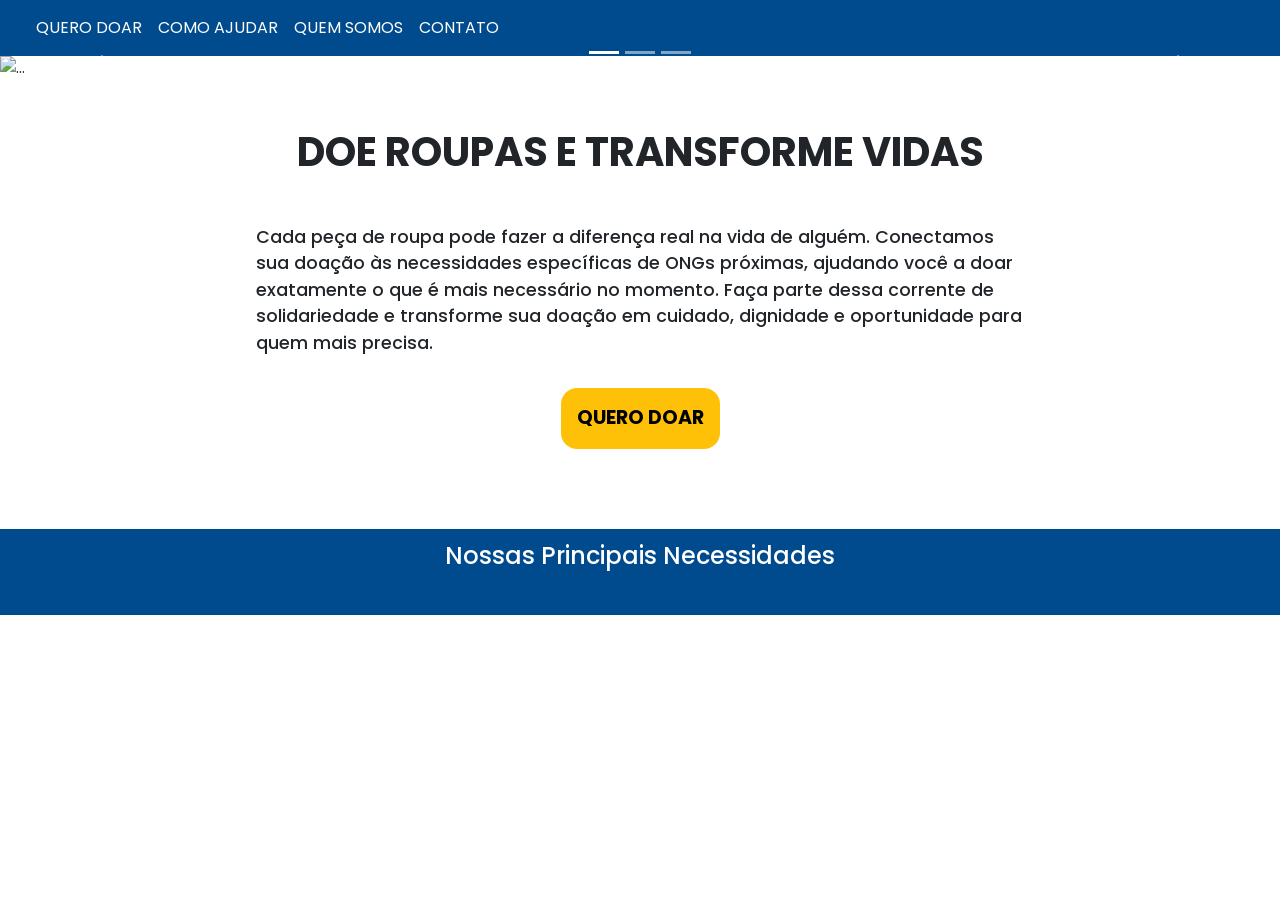
==== index.html @ 6a4b3bf5 "simbolos whatsapp e instagram" ====
<!DOCTYPE html>
<html lang="pt-br">

<head>
    <meta charset="UTF-8">
    <meta name="viewport" content="width=device-width, initial-scale=1.0">
    <link rel="preconnect" href="https://fonts.googleapis.com">
    <link rel="preconnect" href="https://fonts.gstatic.com" crossorigin>
    <link
        href="https://fonts.googleapis.com/css2?family=Poppins:ital,wght@0,100;0,200;0,300;0,400;0,500;0,600;0,700;0,800;0,900;1,100;1,200;1,300;1,400;1,500;1,600;1,700;1,800;1,900&display=swap"
        rel="stylesheet">
    <link href="https://cdn.jsdelivr.net/npm/bootstrap@5.3.8/dist/css/bootstrap.min.css" rel="stylesheet"
        integrity="sha384-sRIl4kxILFvY47J16cr9ZwB07vP4J8+LH7qKQnuqkuIAvNWLzeN8tE5YBujZqJLB" crossorigin="anonymous">
    <script src="https://cdn.jsdelivr.net/npm/bootstrap@5.3.8/dist/js/bootstrap.bundle.min.js"
        integrity="sha384-FKyoEForCGlyvwx9Hj09JcYn3nv7wiPVlz7YYwJrWVcXK/BmnVDxM+D2scQbITxI"
        crossorigin="anonymous"></script>
    <link rel="stylesheet" href="./css/styles.css">
    <link rel="shortcut icon" href="./images/logo-pra-quem-precisa.png" type="image/x-icon">
    <title>Pra Quem Precisa</title>
</head>

<body>
    <nav class="navbar navbar-expand-lg">
        <div class="container-fluid">
            <a class="navbar-brand" href="#">
                <img src="./images/logo-pra-quem-precisa.png" alt="">
            </a>
            <button class="navbar-toggler" type="button" data-bs-toggle="collapse"
                data-bs-target="#navbarSupportedContent" aria-controls="navbarSupportedContent" aria-expanded="false"
                aria-label="Toggle navigation">
                <span class="navbar-toggler-icon"></span>
            </button>
            <div class="collapse navbar-collapse" id="navbarSupportedContent">
                <ul class="navbar-nav me-auto mb-2 mb-lg-0">
                    <li class="nav-item">
                        <a class="nav-link" aria-current="page" href="doar.html">QUERO DOAR</a>
                    </li>
                    <li class="nav-item">
                        <a class="nav-link" href="#como-ajudar">COMO AJUDAR</a>
                    </li>
                    <li class="nav-item">
                        <a class="nav-link" href="#quem-somos">QUEM SOMOS</a>
                    </li>
                    <li class="nav-item">
                        <a class="nav-link" href="#contato">CONTATO</a>
                    </li>
                </ul>
            </div>
        </div>
    </nav>
    <div id="carouselExampleIndicators" class="carousel slide">
        <div class="carousel-indicators">
            <button type="button" data-bs-target="#carouselExampleIndicators" data-bs-slide-to="0" class="active"
                aria-current="true" aria-label="Slide 1"></button>
            <button type="button" data-bs-target="#carouselExampleIndicators" data-bs-slide-to="1"
                aria-label="Slide 2"></button>
            <button type="button" data-bs-target="#carouselExampleIndicators" data-bs-slide-to="2"
                aria-label="Slide 3"></button>
        </div>
        <div class="carousel-inner">
            <div class="carousel-item active">
                <img src="./images/home1.png" class="d-block w-100" alt="...">
            </div>
            <div class="carousel-item">
                <img src="./images/home2.png" class="d-block w-100" alt="...">
            </div>
            <div class="carousel-item">
                <img src="./images/home3.png" class="d-block w-100" alt="...">
            </div>
        </div>
        <button class="carousel-control-prev" type="button" data-bs-target="#carouselExampleIndicators"
            data-bs-slide="prev">
            <span class="carousel-control-prev-icon" aria-hidden="true"></span>
            <span class="visually-hidden">Previous</span>
        </button>
        <button class="carousel-control-next" type="button" data-bs-target="#carouselExampleIndicators"
            data-bs-slide="next">
            <span class="carousel-control-next-icon" aria-hidden="true"></span>
            <span class="visually-hidden">Next</span>
        </button>
    </div>

    <main id="main-index">
        <div class="center">

            
            <h1>DOE ROUPAS E TRANSFORME VIDAS</h1>
            
            <p>Cada peça de roupa pode fazer a diferença real na vida de alguém. Conectamos sua doação às necessidades
                específicas de ONGs próximas, ajudando você a doar exatamente o que é mais necessário no momento. Faça parte
                dessa corrente de solidariedade e transforme sua doação em cuidado, dignidade e oportunidade para quem mais
                precisa.
            </p>
            <a href="doar.html" class="quero-doar">QUERO DOAR</a>
            
        </div>
    </main>
        <footer>
        <h4>Nossas Principais Necessidades</h4>
        <div>
            <img src="./images/flip-flops.png" alt="">
            <img src="./images/blouse.png" alt="">
            <img src="./images/pants.png" alt="">
            <img src="./images/shoes.png" alt="">
        </div>
    </footer>

</body>

</html>
---- css/styles.css ----
*{
    margin: 0;
    padding: 0;
    box-sizing: border-box;
    font-family: "Poppins", sans-serif;
}

nav{
    background-color: #004B8D;
}

nav button.navbar-toggler{
    border: none;
    filter: brightness(0) invert(1);
}

.navbar-nav .nav-link{
    color: #fff;
    border-radius: 15px;
}

.navbar-nav .nav-link:hover{
    background-color: #fff;
    color: #004B8D;
}

.carousel-item img {
    width: 100%;
    object-fit: contain;
}

main#main-index{
    display: flex;
    flex-direction: column;
    justify-content: center;
    align-items: center;
}

main#main-index div.center{
    display: flex;
    flex-direction: column;
    justify-content: center;
    align-items: center;
    width: 60vw;
}

main#main-index h1{
    margin: 3rem 0;
    font-weight: bold;
}

main#main-index p{
    font-weight: 500;
    font-size: 1.1rem;
}

main#main-index a.quero-doar{
    background-color: #FFC107;
    color: #000;
    text-decoration: none;
    margin: 1rem 0;
    padding: 1rem;
    border-radius: 1rem;
    font-weight: 700;
    font-size: 1.2rem;
}

footer{
    width: 100%;
    background-color: #004B8D;
    color: #fff;
    margin: 4rem 0 0 0;
    padding: 1vw;
    font-size: 1rem;
    display: flex;
    flex-direction: column;
    justify-content: center;
    align-items: center;
}

.donate-page{
    background-color: #004B8D;
}

.donate-board{
    background-color: #003770;
}

.letter-spacing{
    letter-spacing: 0.15em;
}

.filter-panel{
    min-height: 56px;
}

.ong-card{
    background-color: #fff;
}

.ong-title{
    font-size: 1.65rem;
    margin-bottom: 0.35rem;
}

.ong-distance{
    font-size: 0.95rem;
}

.ong-list li{
    display: flex;
    align-items: center;
    gap: 0.75rem;
    font-size: 0.95rem;
    margin-bottom: 0.5rem;
}

.dot{
    width: 0.9rem;
    height: 0.9rem;
    display: inline-block;
    border-radius: 50%;
}

.contact-icon{
    width: 64px;
    height: 64px;
    border-radius: 50%;
    border: 1px solid #dee2e6;
    display: inline-flex;
    align-items: center;
    justify-content: center;
    background-color: #f8f9fa;
}

.contact-icon i{
    font-size: 1.1rem;
}

.contact-icon-img {
    width: 32px;
    height: auto;
    display: block;
}

.contact-icon-img[src*="instagram.jpg"] {
    width: 40px;
}

.contact-icon-img[src*="whatsapp.jpg"] {
    width: 34px;

@media (max-width: 767px) {
    .donate-board{
        padding: 2rem 1rem;
    }

    .ong-card{
        min-height: 320px;
    }
}

@media (max-width: 575px) {
    nav .navbar-brand span{
        font-size: 0.95rem;
    }
}
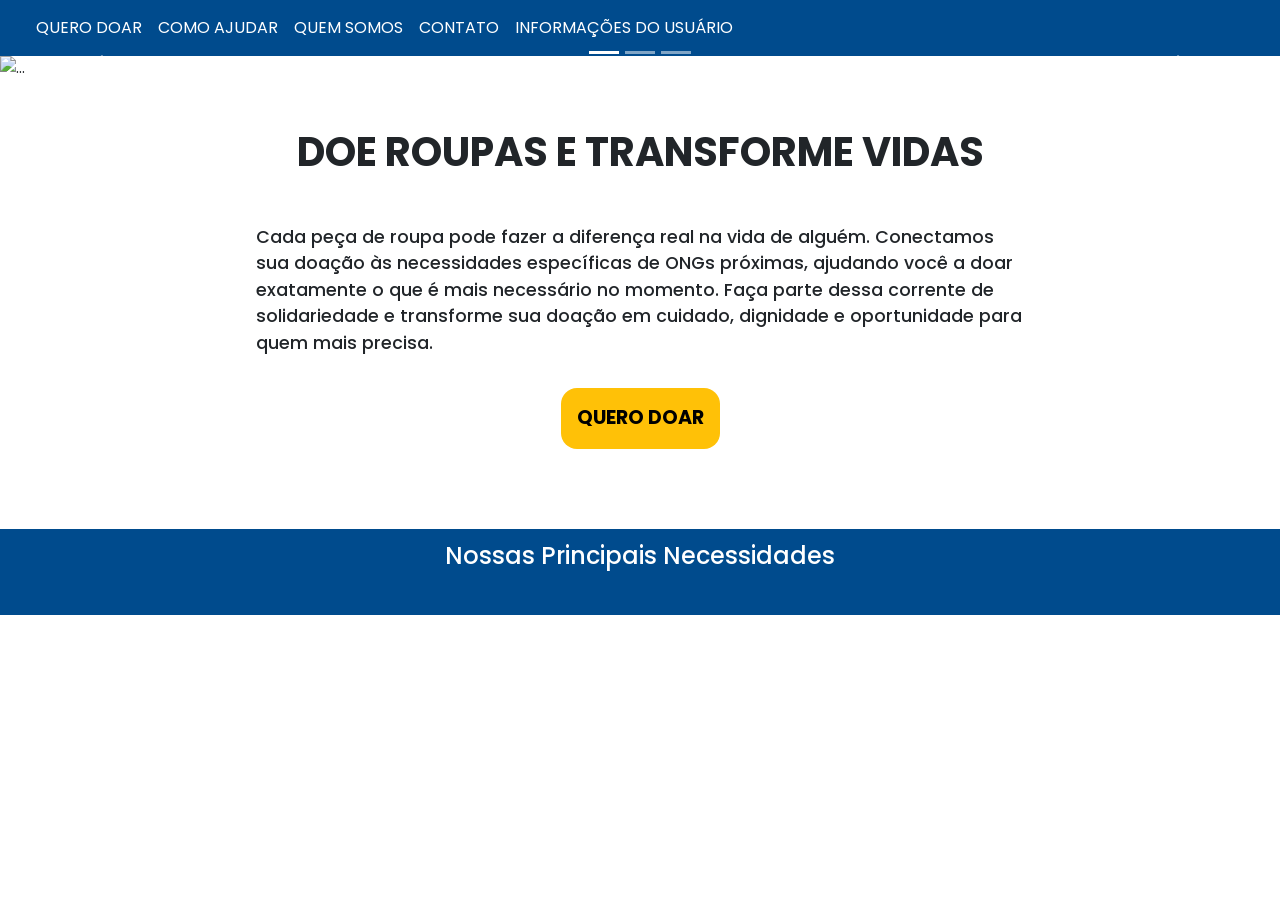
==== commit 682cde18: "Atualizando front end segue o projeto quase pronto faltando apenas alguns ajustes." ====
--- a/index.html
+++ b/index.html
@@ -1,110 +1,122 @@
-<!DOCTYPE html>
-<html lang="pt-br">
-
-<head>
-    <meta charset="UTF-8">
-    <meta name="viewport" content="width=device-width, initial-scale=1.0">
-    <link rel="preconnect" href="https://fonts.googleapis.com">
-    <link rel="preconnect" href="https://fonts.gstatic.com" crossorigin>
-    <link
-        href="https://fonts.googleapis.com/css2?family=Poppins:ital,wght@0,100;0,200;0,300;0,400;0,500;0,600;0,700;0,800;0,900;1,100;1,200;1,300;1,400;1,500;1,600;1,700;1,800;1,900&display=swap"
-        rel="stylesheet">
-    <link href="https://cdn.jsdelivr.net/npm/bootstrap@5.3.8/dist/css/bootstrap.min.css" rel="stylesheet"
-        integrity="sha384-sRIl4kxILFvY47J16cr9ZwB07vP4J8+LH7qKQnuqkuIAvNWLzeN8tE5YBujZqJLB" crossorigin="anonymous">
-    <script src="https://cdn.jsdelivr.net/npm/bootstrap@5.3.8/dist/js/bootstrap.bundle.min.js"
-        integrity="sha384-FKyoEForCGlyvwx9Hj09JcYn3nv7wiPVlz7YYwJrWVcXK/BmnVDxM+D2scQbITxI"
-        crossorigin="anonymous"></script>
-    <link rel="stylesheet" href="./css/styles.css">
-    <link rel="shortcut icon" href="./images/logo-pra-quem-precisa.png" type="image/x-icon">
-    <title>Pra Quem Precisa</title>
-</head>
-
-<body>
-    <nav class="navbar navbar-expand-lg">
-        <div class="container-fluid">
-            <a class="navbar-brand" href="#">
-                <img src="./images/logo-pra-quem-precisa.png" alt="">
-            </a>
-            <button class="navbar-toggler" type="button" data-bs-toggle="collapse"
-                data-bs-target="#navbarSupportedContent" aria-controls="navbarSupportedContent" aria-expanded="false"
-                aria-label="Toggle navigation">
-                <span class="navbar-toggler-icon"></span>
-            </button>
-            <div class="collapse navbar-collapse" id="navbarSupportedContent">
-                <ul class="navbar-nav me-auto mb-2 mb-lg-0">
-                    <li class="nav-item">
-                        <a class="nav-link" aria-current="page" href="doar.html">QUERO DOAR</a>
-                    </li>
-                    <li class="nav-item">
-                        <a class="nav-link" href="#como-ajudar">COMO AJUDAR</a>
-                    </li>
-                    <li class="nav-item">
-                        <a class="nav-link" href="#quem-somos">QUEM SOMOS</a>
-                    </li>
-                    <li class="nav-item">
-                        <a class="nav-link" href="#contato">CONTATO</a>
-                    </li>
-                </ul>
-            </div>
-        </div>
-    </nav>
-    <div id="carouselExampleIndicators" class="carousel slide">
-        <div class="carousel-indicators">
-            <button type="button" data-bs-target="#carouselExampleIndicators" data-bs-slide-to="0" class="active"
-                aria-current="true" aria-label="Slide 1"></button>
-            <button type="button" data-bs-target="#carouselExampleIndicators" data-bs-slide-to="1"
-                aria-label="Slide 2"></button>
-            <button type="button" data-bs-target="#carouselExampleIndicators" data-bs-slide-to="2"
-                aria-label="Slide 3"></button>
-        </div>
-        <div class="carousel-inner">
-            <div class="carousel-item active">
-                <img src="./images/home1.png" class="d-block w-100" alt="...">
-            </div>
-            <div class="carousel-item">
-                <img src="./images/home2.png" class="d-block w-100" alt="...">
-            </div>
-            <div class="carousel-item">
-                <img src="./images/home3.png" class="d-block w-100" alt="...">
-            </div>
-        </div>
-        <button class="carousel-control-prev" type="button" data-bs-target="#carouselExampleIndicators"
-            data-bs-slide="prev">
-            <span class="carousel-control-prev-icon" aria-hidden="true"></span>
-            <span class="visually-hidden">Previous</span>
-        </button>
-        <button class="carousel-control-next" type="button" data-bs-target="#carouselExampleIndicators"
-            data-bs-slide="next">
-            <span class="carousel-control-next-icon" aria-hidden="true"></span>
-            <span class="visually-hidden">Next</span>
-        </button>
-    </div>
-
-    <main id="main-index">
-        <div class="center">
-
-            
-            <h1>DOE ROUPAS E TRANSFORME VIDAS</h1>
-            
-            <p>Cada peça de roupa pode fazer a diferença real na vida de alguém. Conectamos sua doação às necessidades
-                específicas de ONGs próximas, ajudando você a doar exatamente o que é mais necessário no momento. Faça parte
-                dessa corrente de solidariedade e transforme sua doação em cuidado, dignidade e oportunidade para quem mais
-                precisa.
-            </p>
-            <a href="doar.html" class="quero-doar">QUERO DOAR</a>
-            
-        </div>
-    </main>
-        <footer>
-        <h4>Nossas Principais Necessidades</h4>
-        <div>
-            <img src="./images/flip-flops.png" alt="">
-            <img src="./images/blouse.png" alt="">
-            <img src="./images/pants.png" alt="">
-            <img src="./images/shoes.png" alt="">
-        </div>
-    </footer>
-
-</body>
-
-</html>
+<!DOCTYPE html>
+<html lang="pt-br">
+
+<head>
+    <meta charset="UTF-8">
+    <meta name="viewport" content="width=device-width, initial-scale=1.0">
+    <link rel="preconnect" href="https://fonts.googleapis.com">
+    <link rel="preconnect" href="https://fonts.gstatic.com" crossorigin>
+    <link
+        href="https://fonts.googleapis.com/css2?family=Poppins:ital,wght@0,100;0,200;0,300;0,400;0,500;0,600;0,700;0,800;0,900;1,100;1,200;1,300;1,400;1,500;1,600;1,700;1,800;1,900&display=swap"
+        rel="stylesheet">
+    <link href="https://cdn.jsdelivr.net/npm/bootstrap@5.3.8/dist/css/bootstrap.min.css" rel="stylesheet"
+        integrity="sha384-sRIl4kxILFvY47J16cr9ZwB07vP4J8+LH7qKQnuqkuIAvNWLzeN8tE5YBujZqJLB" crossorigin="anonymous">
+    <script src="https://cdn.jsdelivr.net/npm/bootstrap@5.3.8/dist/js/bootstrap.bundle.min.js"
+        integrity="sha384-FKyoEForCGlyvwx9Hj09JcYn3nv7wiPVlz7YYwJrWVcXK/BmnVDxM+D2scQbITxI"
+        crossorigin="anonymous"></script>
+    <link rel="stylesheet" href="./css/styles.css">
+    <link rel="shortcut icon" href="./images/logo-pra-quem-precisa.png" type="image/x-icon">
+    <title>Pra Quem Precisa</title>
+</head>
+
+<body>
+    <nav class="navbar navbar-expand-lg">
+        <div class="container-fluid">
+            <a class="navbar-brand" href="#">
+                <img src="./images/logo-pra-quem-precisa.png" alt="">
+            </a>
+            <button class="navbar-toggler" type="button" data-bs-toggle="collapse"
+                data-bs-target="#navbarSupportedContent" aria-controls="navbarSupportedContent" aria-expanded="false"
+                aria-label="Toggle navigation">
+                <span class="navbar-toggler-icon"></span>
+            </button>
+            <div class="collapse navbar-collapse" id="navbarSupportedContent">
+                <ul class="navbar-nav me-auto mb-2 mb-lg-0 user">
+                    <li class="nav-item">
+                        <a class="nav-link" aria-current="page" href="doar.html">QUERO DOAR</a>
+                    </li>
+                    <li class="nav-item">
+                        <a class="nav-link" href="como-ajudar.html">COMO AJUDAR</a>
+                    </li>
+                    <li class="nav-item">
+                        <a class="nav-link" href="quem-somos.html">QUEM SOMOS</a>
+                    </li>
+                    <li class="nav-item">
+                        <a class="nav-link" href="contato.html">CONTATO</a>
+                    </li>
+                    <li class="nav-item">
+                        <a class="nav-link" href="user.html">INFORMAÇÕES DO USUÁRIO</a>
+                    </li>
+                </ul>
+                <ul class="navbar-nav me-auto mb-2 mb-lg-0 not-user">
+                    <li class="nav-item">
+                        <a class="nav-link active" aria-current="page" href="#">LOGIN</a>
+                    </li>
+                    <li class="nav-item">
+                        <a class="nav-link" href="resgitro.html">CADASTRE-SE</a>
+                    </li>
+                </ul>
+
+            </div>
+        </div>
+    </nav>
+    <div id="carouselExampleIndicators" class="carousel slide">
+        <div class="carousel-indicators">
+            <button type="button" data-bs-target="#carouselExampleIndicators" data-bs-slide-to="0" class="active"
+                aria-current="true" aria-label="Slide 1"></button>
+            <button type="button" data-bs-target="#carouselExampleIndicators" data-bs-slide-to="1"
+                aria-label="Slide 2"></button>
+            <button type="button" data-bs-target="#carouselExampleIndicators" data-bs-slide-to="2"
+                aria-label="Slide 3"></button>
+        </div>
+        <div class="carousel-inner">
+            <div class="carousel-item active">
+                <img src="./images/home1.png" class="d-block w-100" alt="...">
+            </div>
+            <div class="carousel-item">
+                <img src="./images/home2.png" class="d-block w-100" alt="...">
+            </div>
+            <div class="carousel-item">
+                <img src="./images/home3.png" class="d-block w-100" alt="...">
+            </div>
+        </div>
+        <button class="carousel-control-prev" type="button" data-bs-target="#carouselExampleIndicators"
+            data-bs-slide="prev">
+            <span class="carousel-control-prev-icon" aria-hidden="true"></span>
+            <span class="visually-hidden">Previous</span>
+        </button>
+        <button class="carousel-control-next" type="button" data-bs-target="#carouselExampleIndicators"
+            data-bs-slide="next">
+            <span class="carousel-control-next-icon" aria-hidden="true"></span>
+            <span class="visually-hidden">Next</span>
+        </button>
+    </div>
+
+    <main id="main-index">
+        <div class="center">
+
+            
+            <h1>DOE ROUPAS E TRANSFORME VIDAS</h1>
+            
+            <p>Cada peça de roupa pode fazer a diferença real na vida de alguém. Conectamos sua doação às necessidades
+                específicas de ONGs próximas, ajudando você a doar exatamente o que é mais necessário no momento. Faça parte
+                dessa corrente de solidariedade e transforme sua doação em cuidado, dignidade e oportunidade para quem mais
+                precisa.
+            </p>
+            <a href="doar.html" class="quero-doar">QUERO DOAR</a>
+            
+        </div>
+    </main>
+        <footer>
+        <h4>Nossas Principais Necessidades</h4>
+        <div>
+            <img src="./images/flip-flops.png" alt="">
+            <img src="./images/blouse.png" alt="">
+            <img src="./images/pants.png" alt="">
+            <img src="./images/shoes.png" alt="">
+        </div>
+    </footer>
+
+</body>
+
+</html>
--- a/css/styles.css
+++ b/css/styles.css
@@ -1,167 +1,816 @@
-*{
-    margin: 0;
-    padding: 0;
-    box-sizing: border-box;
-    font-family: "Poppins", sans-serif;
-}
-
-nav{
-    background-color: #004B8D;
-}
-
-nav button.navbar-toggler{
-    border: none;
-    filter: brightness(0) invert(1);
-}
-
-.navbar-nav .nav-link{
-    color: #fff;
-    border-radius: 15px;
-}
-
-.navbar-nav .nav-link:hover{
-    background-color: #fff;
-    color: #004B8D;
-}
-
-.carousel-item img {
-    width: 100%;
-    object-fit: contain;
-}
-
-main#main-index{
-    display: flex;
-    flex-direction: column;
-    justify-content: center;
-    align-items: center;
-}
-
-main#main-index div.center{
-    display: flex;
-    flex-direction: column;
-    justify-content: center;
-    align-items: center;
-    width: 60vw;
-}
-
-main#main-index h1{
-    margin: 3rem 0;
-    font-weight: bold;
-}
-
-main#main-index p{
-    font-weight: 500;
-    font-size: 1.1rem;
-}
-
-main#main-index a.quero-doar{
-    background-color: #FFC107;
-    color: #000;
-    text-decoration: none;
-    margin: 1rem 0;
-    padding: 1rem;
-    border-radius: 1rem;
-    font-weight: 700;
-    font-size: 1.2rem;
-}
-
-footer{
-    width: 100%;
-    background-color: #004B8D;
-    color: #fff;
-    margin: 4rem 0 0 0;
-    padding: 1vw;
-    font-size: 1rem;
-    display: flex;
-    flex-direction: column;
-    justify-content: center;
-    align-items: center;
-}
-
-.donate-page{
-    background-color: #004B8D;
-}
-
-.donate-board{
-    background-color: #003770;
-}
-
-.letter-spacing{
-    letter-spacing: 0.15em;
-}
-
-.filter-panel{
-    min-height: 56px;
-}
-
-.ong-card{
-    background-color: #fff;
-}
-
-.ong-title{
-    font-size: 1.65rem;
-    margin-bottom: 0.35rem;
-}
-
-.ong-distance{
-    font-size: 0.95rem;
-}
-
-.ong-list li{
-    display: flex;
-    align-items: center;
-    gap: 0.75rem;
-    font-size: 0.95rem;
-    margin-bottom: 0.5rem;
-}
-
-.dot{
-    width: 0.9rem;
-    height: 0.9rem;
-    display: inline-block;
-    border-radius: 50%;
-}
-
-.contact-icon{
-    width: 64px;
-    height: 64px;
-    border-radius: 50%;
-    border: 1px solid #dee2e6;
-    display: inline-flex;
-    align-items: center;
-    justify-content: center;
-    background-color: #f8f9fa;
-}
-
-.contact-icon i{
-    font-size: 1.1rem;
-}
-
-.contact-icon-img {
-    width: 32px;
-    height: auto;
-    display: block;
-}
-
-.contact-icon-img[src*="instagram.jpg"] {
-    width: 40px;
-}
-
-.contact-icon-img[src*="whatsapp.jpg"] {
-    width: 34px;
-
-@media (max-width: 767px) {
-    .donate-board{
-        padding: 2rem 1rem;
-    }
-
-    .ong-card{
-        min-height: 320px;
-    }
-}
-
-@media (max-width: 575px) {
-    nav .navbar-brand span{
-        font-size: 0.95rem;
-    }
-}
+* {
+    margin: 0;
+    padding: 0;
+    box-sizing: border-box;
+    font-family: "Poppins", sans-serif;
+}
+
+nav {
+    background-color: #004B8D;
+}
+
+nav.navbar ul.not-user {
+    display: none;
+}
+
+nav.navbar ul.user {
+    display: flex;
+}
+
+
+nav button.navbar-toggler {
+    border: none;
+    filter: brightness(0) invert(1);
+}
+
+.navbar-nav .nav-link {
+    color: #fff;
+    border-radius: 15px;
+}
+
+.navbar-nav .nav-link.active {
+    background-color: #fff;
+    color: #004B8D;
+}
+
+.navbar-nav .nav-link:hover {
+    background-color: #fff;
+    color: #004B8D;
+}
+
+.carousel-item img {
+    width: 100%;
+    object-fit: contain;
+}
+
+main#main-index {
+    display: flex;
+    flex-direction: column;
+    justify-content: center;
+    align-items: center;
+}
+
+main#main-index div.center {
+    display: flex;
+    flex-direction: column;
+    justify-content: center;
+    align-items: center;
+    width: 60vw;
+}
+
+main#main-index h1 {
+    margin: 3rem 0;
+    font-weight: bold;
+}
+
+main#main-index p {
+    font-weight: 500;
+    font-size: 1.1rem;
+}
+
+main#main-index a.quero-doar {
+    background-color: #FFC107;
+    color: #000;
+    text-decoration: none;
+    margin: 1rem 0;
+    padding: 1rem;
+    border-radius: 1rem;
+    font-weight: 700;
+    font-size: 1.2rem;
+}
+
+footer {
+    width: 100%;
+    background-color: #004B8D;
+    color: #fff;
+    margin: 4rem 0 0 0;
+    padding: 1vw;
+    font-size: 1rem;
+    display: flex;
+    flex-direction: column;
+    justify-content: center;
+    align-items: center;
+}
+
+.donate-page {
+    background-color: #ffffff;
+}
+
+.donate-board {
+    background-color: #003770;
+}
+
+.donate-heading {
+    font-size: 1.15rem;
+    font-weight: 700;
+    letter-spacing: 0.35em;
+    color: #000;
+    text-shadow: 0 0 12px rgba(0, 0, 0, 0.08);
+    display: inline-block;
+}
+
+.donate-heading span {
+    opacity: 0;
+    display: inline-block;
+    margin-right: 0.12em;
+    transform: translateX(-18px);
+    animation: donate-reveal 12s ease forwards infinite;
+    animation-delay: calc(var(--i) * 0.08s);
+}
+
+@keyframes donate-reveal {
+    0%, 20% {
+        opacity: 0;
+        transform: translateX(-18px);
+    }
+    22%, 30% {
+        opacity: 1;
+        transform: translateX(0);
+    }
+    100% {
+        opacity: 1;
+        transform: translateX(0);
+    }
+}
+
+.letter-spacing {
+    letter-spacing: 0.15em;
+}
+
+.filter-panel {
+    min-height: 56px;
+}
+
+.ong-card {
+    background-color: #fff;
+}
+
+.ong-title {
+    font-size: 1.65rem;
+    margin-bottom: 0.35rem;
+}
+
+.ong-distance {
+    font-size: 0.95rem;
+}
+
+.ong-list li {
+    display: flex;
+    align-items: center;
+    gap: 0.75rem;
+    font-size: 0.95rem;
+    margin-bottom: 0.5rem;
+}
+
+.dot {
+    width: 0.9rem;
+    height: 0.9rem;
+    display: inline-block;
+    border-radius: 50%;
+}
+
+.contact-icon {
+    width: 64px;
+    height: 64px;
+    border-radius: 50%;
+    border: 1px solid #dee2e6;
+    display: inline-flex;
+    align-items: center;
+    justify-content: center;
+    background-color: #f8f9fa;
+}
+
+.contact-icon i {
+    font-size: 1.1rem;
+}
+
+.contact-icon-img {
+    width: 32px;
+    height: auto;
+    display: block;
+}
+
+.contact-icon-img[src*="instagram.jpg"] {
+    width: 40px;
+}
+
+.contact-icon-img[src*="whatsapp.jpg"] {
+    width: 34px;
+}
+
+@media (max-width: 767px) {
+    .donate-board {
+        padding: 2rem 1rem;
+    }
+
+    .ong-card {
+        min-height: 320px;
+    }
+}
+
+@media (max-width: 575px) {
+    nav .navbar-brand span {
+        font-size: 0.95rem;
+    }
+}
+
+main.bg-blue {
+    display: flex;
+    flex-direction: column;
+    justify-content: center;
+    align-items: center;
+    margin: 1rem 0;
+}
+
+main.bg-blue h1 {
+    margin: 1.5rem;
+}
+
+main.bg-blue form {
+    display: flex;
+    flex-direction: column;
+    justify-content: center;
+    align-items: center;
+}
+
+main.bg-blue form button {
+    margin-top: 1rem;
+    padding: 1rem 5rem;
+    background-color: #FFC107;
+    border-radius: 1rem;
+    border: 1px solid #000;
+    font-weight: 600;
+}
+
+main.bg-blue .background-blue {
+    background-color: #003770;
+    padding: 2rem;
+    border-radius: 1rem;
+    display: flex;
+    flex-direction: column;
+    justify-content: center;
+    align-items: center;
+}
+
+main.bg-blue .background-blue section.main-content-not-user {
+    width: 30rem;
+    background-color: #fff;
+    border-radius: 1rem;
+    display: flex;
+    flex-direction: column;
+}
+
+.como-ajudar-page {
+    max-width: 980px;
+}
+
+.contato-page {
+    max-width: 980px;
+}
+
+.hero h1 {
+    font-size: clamp(1.3rem, 3.2vw, 2.75rem);
+    font-weight: 700;
+    margin-bottom: 1rem;
+    overflow: hidden;
+    text-overflow: ellipsis;
+}
+
+.hero .lead {
+    font-size: clamp(0.95rem, 2vw, 1.1rem);
+    color: #333;
+    margin-bottom: 1.75rem;
+}
+
+.hero-image {
+    overflow: hidden;
+    border-radius: 1rem;
+    width: 100vw;
+    max-width: 100vw;
+    position: relative;
+    left: 50%;
+    right: 50%;
+    margin-left: -50vw;
+    margin-right: -50vw;
+}
+
+.hero-image img {
+    width: 100%;
+    height: auto;
+    object-fit: contain;
+    display: block;
+    max-height: 520px;
+}
+
+.content-section {
+    margin-top: 3.5rem;
+}
+
+.content-section h2 {
+    font-size: 1.75rem;
+    margin-bottom: 1.5rem;
+    font-weight: 700;
+}
+
+.contact-channels {
+    display: grid;
+    grid-template-columns: repeat(3, minmax(0, 1fr));
+    gap: 1rem;
+    background-color: #004B8D;
+    padding: 1.5rem;
+    border-radius: 1.5rem;
+    margin: 2rem 0;
+}
+
+.channel-card {
+    background-color: #fff;
+    border-radius: 1rem;
+    padding: 1.2rem;
+    text-align: center;
+    box-shadow: 0 10px 30px rgba(0, 0, 0, 0.1);
+}
+
+.channel-card .channel-icon {
+    width: 60px;
+    height: 60px;
+    margin: 0 auto 0.8rem;
+    display: flex;
+    align-items: center;
+    justify-content: center;
+    background-color: #f0f0f0;
+    border-radius: 50%;
+    font-size: 1.8rem;
+}
+
+.channel-card .channel-icon img {
+    width: 35px;
+    height: 35px;
+    object-fit: contain;
+}
+
+.channel-card h3 {
+    font-size: 1rem;
+    font-weight: 700;
+    margin: 0.3rem 0 0.5rem;
+    color: #004B8D;
+}
+
+.channel-card p {
+    font-size: 0.85rem;
+    color: #555;
+    margin-bottom: 0.8rem;
+}
+
+.contact-link {
+    color: #004B8D;
+    text-decoration: none;
+    font-weight: 600;
+    font-size: 0.85rem;
+    display: block;
+    word-break: break-word;
+}
+
+.contact-link:hover {
+    text-decoration: underline;
+}
+
+.faq-section {
+    margin-top: 2.5rem;
+}
+
+.faq-list {
+    display: grid;
+    gap: 1rem;
+}
+
+.faq-item {
+    background-color: #f9f9f9;
+    border-left: 4px solid #004B8D;
+    padding: 1rem;
+    border-radius: 0.5rem;
+}
+
+.faq-item h3 {
+    font-size: 1rem;
+    font-weight: 700;
+    margin-bottom: 0.4rem;
+    color: #000;
+}
+
+.faq-item p {
+    font-size: 0.9rem;
+    color: #444;
+    line-height: 1.5;
+}
+
+@media (max-width: 991px) {
+    .contact-channels {
+        grid-template-columns: repeat(2, minmax(0, 1fr));
+    }
+}
+
+@media (max-width: 767px) {
+    .contact-channels {
+        grid-template-columns: 1fr;
+        padding: 1rem;
+    }
+
+    .channel-card {
+        padding: 1rem;
+    }
+}
+
+@media (max-width: 575px) {
+    .hero h1 {
+        font-size: clamp(1.3rem, 4vw, 1.8rem);
+    }
+
+    .content-section h2 {
+        font-size: 1.3rem;
+    }
+
+    .channel-card h3 {
+        font-size: 0.95rem;
+    }
+
+    .channel-card p,
+    .contact-link {
+        font-size: 0.75rem;
+    }
+}
+
+.content-section h2 {
+    font-size: 1.75rem;
+    margin-bottom: 1.5rem;
+    font-weight: 700;
+}
+
+.steps-list,
+.steps-grid {
+    display: grid;
+    gap: 1.5rem;
+}
+
+.steps-list article,
+.steps-grid article {
+    background-color: #fff;
+    border-radius: 1rem;
+    padding: 1.5rem;
+    box-shadow: 0 16px 40px rgba(0, 0, 0, 0.08);
+}
+
+.steps-list article h3,
+.steps-grid article h3 {
+    font-size: 1.1rem;
+    font-weight: 700;
+    margin-bottom: 0.65rem;
+}
+
+.steps-list article p,
+.steps-grid article p {
+    font-size: 0.98rem;
+    line-height: 1.7;
+    color: #444;
+}
+
+.donation-guidelines {
+    display: flex;
+    gap: 1.5rem;
+    flex-wrap: wrap;
+    background-color: #004B8D;
+    padding: 2rem;
+    border-radius: 1.5rem;
+    justify-content: center;
+}
+
+.guideline-card {
+    background-color: #fff;
+    border-radius: 1rem;
+    padding: 1.8rem 1.5rem;
+    min-width: 260px;
+    flex: 1;
+    box-shadow: 0 14px 30px rgba(0, 0, 0, 0.08);
+}
+
+.guideline-card h3 {
+    font-size: 1.15rem;
+    font-weight: 700;
+    margin-bottom: 1rem;
+}
+
+.guideline-card.good h3 {
+    color: #004B8D;
+}
+
+.guideline-card.avoid h3 {
+    color: #C5272D;
+}
+
+.guideline-card ul {
+    list-style: none;
+    padding-left: 0;
+    color: #333;
+}
+
+.guideline-card ul li {
+    margin-bottom: 0.85rem;
+    line-height: 1.7;
+    position: relative;
+    padding-left: 1.35rem;
+}
+
+.guideline-card.good ul li::before,
+.guideline-card.avoid ul li::before {
+    content: "";
+    position: absolute;
+    left: 0;
+    top: 0.6rem;
+    width: 0.55rem;
+    height: 0.55rem;
+    border-radius: 50%;
+}
+
+.guideline-card.good ul li::before {
+    background-color: #004B8D;
+}
+
+.guideline-card.avoid ul li::before {
+    background-color: #C5272D;
+}
+
+.cta-section {
+    margin: 3.5rem 0 2.5rem;
+}
+
+.cta-section p {
+    font-size: 1.3rem;
+    font-weight: 700;
+    margin-bottom: 1rem;
+}
+
+.btn-quero-doar {
+    display: inline-block;
+    background-color: #FFC107;
+    color: #000;
+    padding: 0.95rem 2.5rem;
+    border-radius: 999px;
+    font-weight: 700;
+    text-decoration: none;
+    border: none;
+}
+
+@media (max-width: 991px) {
+    .donation-guidelines,
+    .steps-list,
+    .steps-grid {
+        grid-template-columns: 1fr;
+    }
+}
+
+@media (max-width: 575px) {
+    .hero h1 {
+        font-size: clamp(1.3rem, 4vw, 1.8rem);
+    }
+
+    .content-section h2 {
+        font-size: 1.5rem;
+    }
+}
+
+    justify-content: center;
+    align-items: start;
+    padding: 3rem;
+}
+
+main.bg-blue .background-blue section.main-content-not-user input {
+    border-radius: 0.5rem;
+    border: 1px solid #00000079;
+    padding: 5px 10px;
+    margin-bottom: 2rem;
+    width: 100%;
+}
+
+main.bg-blue .background-blue .user {
+    display: flex;
+    flex-direction: row;
+    justify-content: space-between;
+    align-items: center;
+}
+
+
+main.bg-blue .background-blue section.main-content-user {
+    width: 60vw;
+    background-color: #fff;
+    border-radius: 1rem;
+    display: flex;
+    flex-direction: row;
+    justify-content: space-between;
+    align-items: center;
+    padding: 3rem;
+}
+
+main.bg-blue .background-blue section.main-content-user article {
+    display: flex;
+    flex-direction: column;
+    justify-content: center;
+    align-items: start;
+    margin: 1rem 0;
+    width: 100%;
+    margin-left: 3rem;
+}
+
+main.bg-blue .background-blue section.main-content-user article img{
+        width: 100%;
+    }
+
+main.bg-blue .background-blue section.main-content-user input {
+    border-radius: 0.5rem;
+    border: 1px solid #00000079;
+    padding: 5px 10px;
+    margin-bottom: 2rem;
+    width: 80%;
+}
+
+@media only screen and (min-width: 200px) and (max-width: 767px) {
+    main.bg-blue .background-blue section.main-content-user{
+        flex-direction: column;
+    }
+    main.bg-blue .background-blue section.main-content-user article {
+        margin-left: 0;
+    }
+}
+/* ====================================
+   QUEM SOMOS
+==================================== */
+
+.quem-somos-real {
+    background: #f3f3f3;
+    min-height: 100vh;
+}
+
+.titulo-quem {
+    background: white;
+    text-align: center;
+    padding: 4rem 1rem 2rem;
+}
+
+.titulo-quem h1 {
+    font-size: 3rem;
+    font-weight: 700;
+    margin-bottom: 1rem;
+}
+
+.titulo-quem p {
+    max-width: 850px;
+    margin: auto;
+    font-size: 1.3rem;
+    font-weight: 500;
+}
+
+.banner-quem img {
+    width: 100%;
+    height: 380px;
+    object-fit: cover;
+}
+
+.conteudo-quem {
+    max-width: 900px;
+    margin: auto;
+    padding: 5rem 2rem;
+}
+
+.conteudo-quem article {
+    margin-bottom: 5rem;
+}
+
+.conteudo-quem h2 {
+    font-size: 2rem;
+    font-weight: 700;
+    margin-bottom: 2rem;
+}
+
+.conteudo-quem p {
+    font-size: 1.1rem;
+    line-height: 2rem;
+    color: #333;
+}
+
+/* INTEGRANTES */
+
+.box-integrantes {
+    background: #004B8D;
+    padding: 2rem;
+    border-radius: 20px;
+    margin-bottom: 5rem;
+}
+
+.box-integrantes h3 {
+    color: white;
+    text-align: center;
+    margin-bottom: 2rem;
+    font-size: 2rem;
+    font-weight: 700;
+}
+
+.cards-integrantes {
+    display: flex;
+    gap: 2rem;
+    justify-content: center;
+    flex-wrap: wrap;
+}
+
+.card-integrante {
+    background: white;
+    width: 220px;
+    border-radius: 20px;
+    padding: 2rem;
+    text-align: center;
+}
+
+.card-integrante i {
+    font-size: 5rem;
+    color: #004B8D;
+}
+
+.card-integrante h4 {
+    margin-top: 1rem;
+    font-size: 1.1rem;
+    font-weight: 700;
+}
+
+.card-integrante span {
+    color: #666;
+}
+
+/* CTA */
+
+.cta-quem {
+    text-align: center;
+    margin-top: 4rem;
+}
+
+.cta-quem h2 {
+    margin-bottom: 2rem;
+    font-weight: 700;
+}
+
+.cta-quem a {
+    background: #FFC107;
+    color: black;
+    text-decoration: none;
+    padding: 1rem 2rem;
+    border-radius: 10px;
+    font-weight: 700;
+}
+
+/* ÍCONE USUÁRIO */
+
+.user-icon i {
+    color: white;
+    font-size: 2rem;
+}
+
+/* RESPONSIVO */
+
+@media(max-width:768px) {
+
+    .titulo-quem h1 {
+        font-size: 2rem;
+    }
+
+    .titulo-quem p {
+        font-size: 1rem;
+    }
+
+    .banner-quem img {
+        height: 250px;
+    }
+
+    .conteudo-quem {
+        padding: 3rem 1.5rem;
+    }
+
+    .conteudo-quem h2 {
+        font-size: 1.5rem;
+    }
+
+    .conteudo-quem p {
+        font-size: 1rem;
+        line-height: 1.8rem;
+    }
+
+}
+@media (max-width: 768px) {
+
+    .donate-heading {
+        font-size: 0.75rem;
+        letter-spacing: 0.08em;
+        line-height: 1.5;
+        text-align: center;
+    }
+
+    .donate-heading span {
+        white-space: nowrap;
+    }
+
+}
